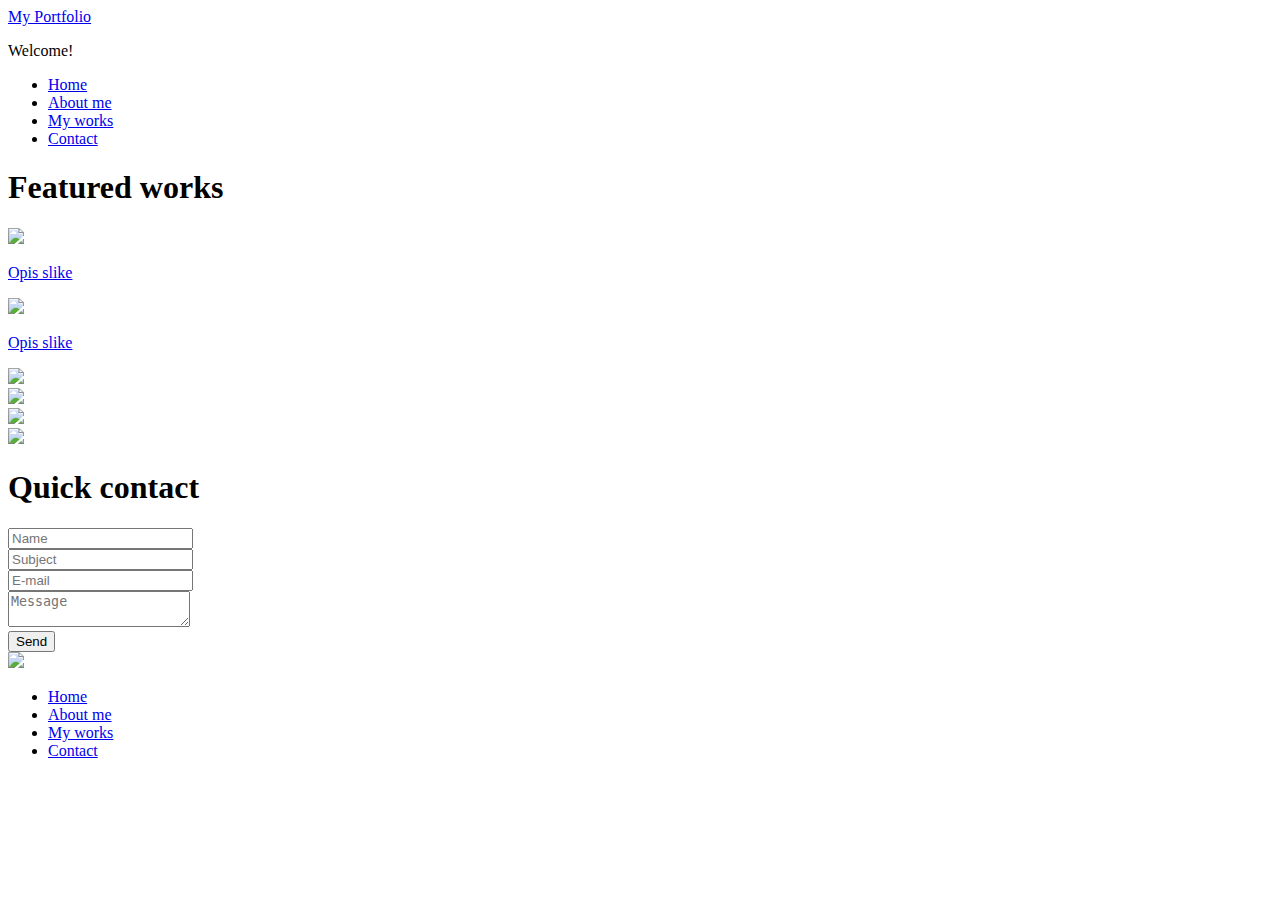
==== index1.html @ d6d6f74a "Add files via upload" ====
<!DOCTYPE html>
<html lang="en">
	<head>
		<meta charset="utf-8">
		<meta http-equiv="X-UA-Compatible" content="IE=edge">
		<meta name="viewport" content="width=device-width, initial-scale=1">
		<title>Ime Prezime - My Portfolio</title>
		<link href="bootstrap/css/bootstrap.min.css" rel="stylesheet">
		<link href="lightbox/css/lightbox.css" rel="stylesheet">		
		<link href="socicon/style.css" rel="stylesheet">
		<link href="https://fonts.googleapis.com/css?family=Lobster|Roboto:300,400" rel="stylesheet">
		<link href="style.css" rel="stylesheet">		
		<!--[if lt IE 9]>
			<script src="https://oss.maxcdn.com/html5shiv/3.7.3/html5shiv.min.js"></script>
			<script src="https://oss.maxcdn.com/respond/1.4.2/respond.min.js"></script>
		<![endif]-->
	</head>
	<body>		
		<div class="container">
			<div class="row">
				<div class="col-xs-12 header">
					<a href="index.html">My Portfolio</a>
					<p>Welcome!</p>
				</div>
			</div>
			<div class="row">
				<ul class="main-menu">
					<li><a href="index.html">Home</a></li>
					<li><a href="about_me.html">About me</a></li>
					<li><a href="my_works.html">My works</a></li>
					<li><a href="contact.html">Contact</a></li>
				</ul>
			</div>			
			<div class="section">
				<h1>Featured works</h1>
				<div class="row gallery">
					<div class="col-xs-12 col-sm-6 image-container">
						<img src="img/img01-thumb.jpg">
						<div class="overlay">
							<p><a href="img/img01.jpg" data-lightbox="g1">Opis slike</a></p>
						</div>
					</div>
					<div class="col-xs-12 col-sm-6 image-container">
						<img src="img/img02-thumb.jpg">
						<div class="overlay">
							<p><a href="img/img02.jpg" data-lightbox="g1">Opis slike</a></p>
						</div>
					</div>
					<div class="col-xs-12 col-sm-6">
						<a href="img/1200x800.png"><img src="img/800x600.png"></a>
					</div>
					<div class="col-xs-12 col-sm-6">
						<a href="img/1200x800.png"><img src="img/800x600.png"></a>
					</div>
					<div class="col-xs-12 col-sm-6">
						<a href="img/1200x800.png"><img src="img/800x600.png"></a>
					</div>
					<div class="col-xs-12 col-sm-6">
						<a href="img/1200x800.png"><img src="img/800x600.png"></a>
					</div>
				</div>
			</div>									
			<div class="row contact-form">
				<h1>Quick contact</h1>
				<form action="">					
					<div class="form-group">
						<input type="text" class="form-control" placeholder="Name">
					</div>
					<div class="form-group">
						<input type="text" class="form-control" placeholder="Subject">
					</div>
					<div class="form-group">
						<input type="text" class="form-control" placeholder="E-mail">
					</div>
					<div class="form-group">
						<textarea class="form-control" placeholder="Message"></textarea>
					</div>				
					<button type="submit" class="btn btn-default">Send</button>
				</form>
			</div>
			<div class="row footer">
				<img src="img/footer_title.png">
				<div class="col-xs-12">
					<ul>
						<li><a href="index.html">Home</a></li>
						<li><a href="about_me.html">About me</a></li>
						<li><a href="my_works.html">My works</a></li>
						<li><a href="contact.html">Contact</a></li>
					</ul>
				</div>
			</div>			
		</div>			
		<script src="https://ajax.googleapis.com/ajax/libs/jquery/1.12.4/jquery.min.js"></script>		
		<script src="bootstrap/js/bootstrap.min.js"></script>
		<script src="lightbox/js/lightbox.js"></script>
	</body>
</html>
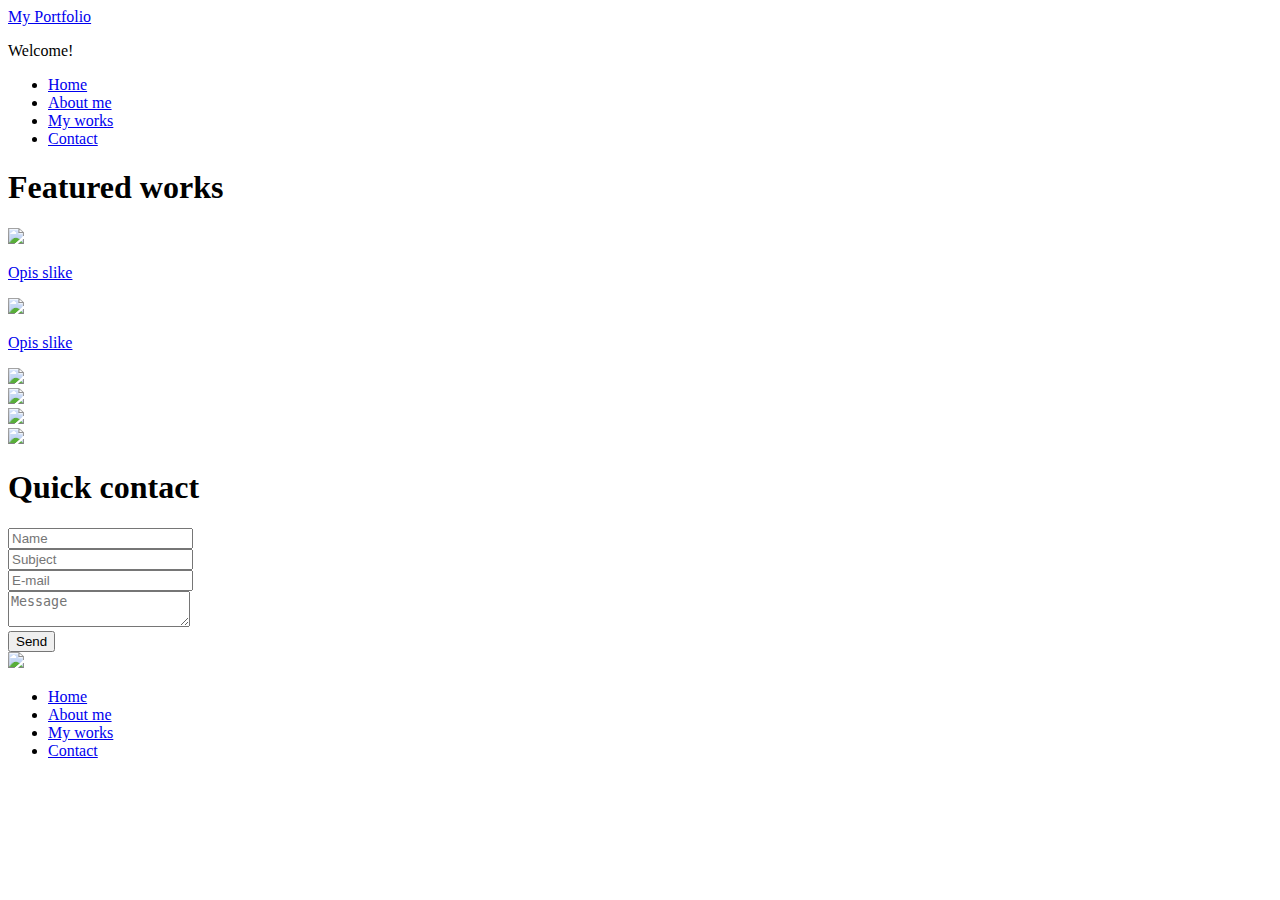
==== commit ed200778: "Update index1.html" ====
--- a/index1.html
+++ b/index1.html
@@ -15,7 +15,15 @@
 			<script src="https://oss.maxcdn.com/respond/1.4.2/respond.min.js"></script>
 		<![endif]-->
 	</head>
-	<body>		
+	<body>	
+		<div id="fb-root"></div>
+<script>(function(d, s, id) {
+  var js, fjs = d.getElementsByTagName(s)[0];
+  if (d.getElementById(id)) return;
+  js = d.createElement(s); js.id = id;
+  js.src = 'https://connect.facebook.net/hr_HR/sdk.js#xfbml=1&version=v2.11';
+  fjs.parentNode.insertBefore(js, fjs);
+}(document, 'script', 'facebook-jssdk'));</script>
 		<div class="container">
 			<div class="row">
 				<div class="col-xs-12 header">
@@ -59,7 +67,8 @@
 						<a href="img/1200x800.png"><img src="img/800x600.png"></a>
 					</div>
 				</div>
-			</div>									
+			</div>	
+			<div class="fb-comments" data-href="https://02if09.github.io/zavrsniprojekt/" data-numposts="5"></div>
 			<div class="row contact-form">
 				<h1>Quick contact</h1>
 				<form action="">					
@@ -94,4 +103,4 @@
 		<script src="bootstrap/js/bootstrap.min.js"></script>
 		<script src="lightbox/js/lightbox.js"></script>
 	</body>
-</html>+</html>
